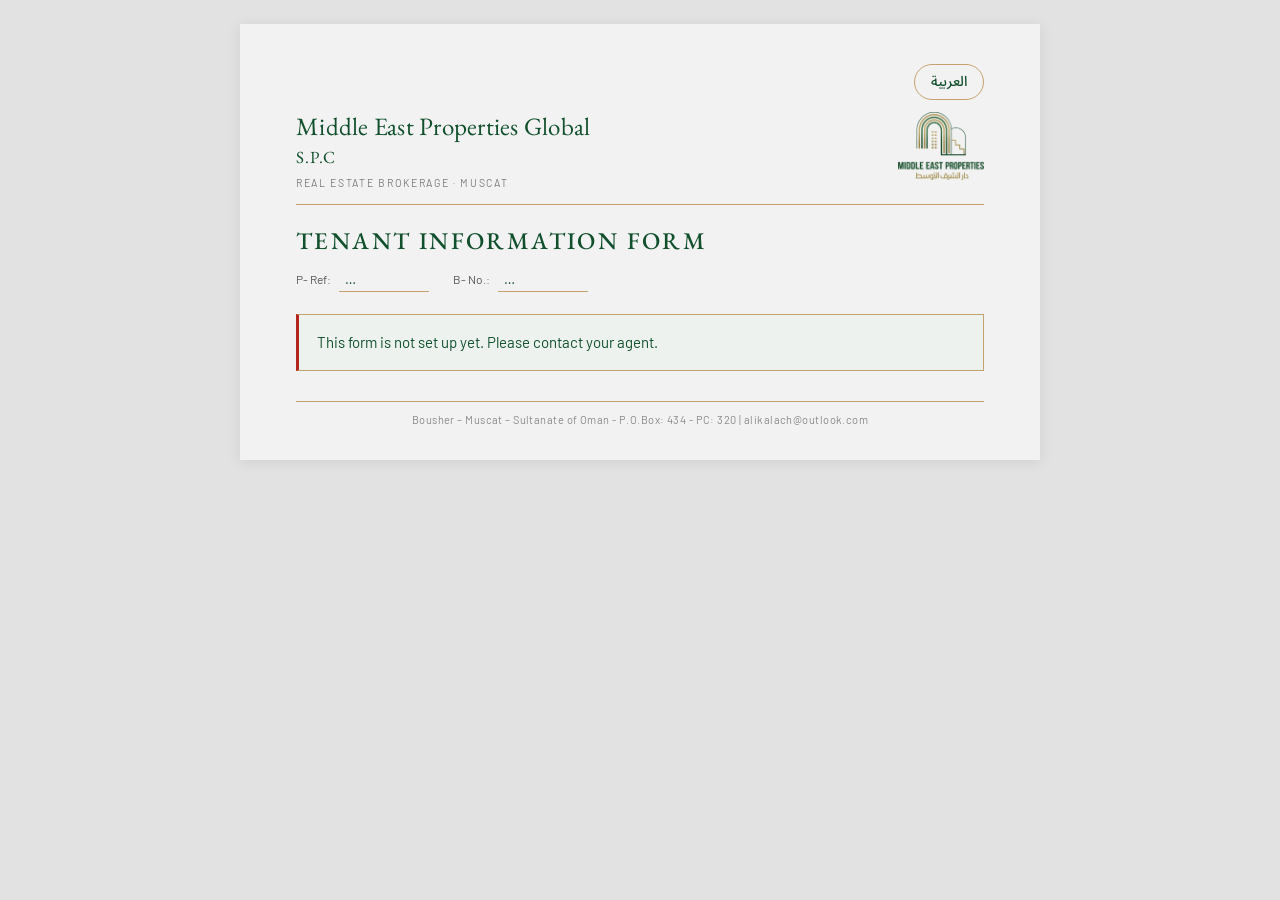
==== index.html @ 486138b1 "Add bilingual mobile tenant information form with Google Sheets backend Static page (EN/AR with RTL)" ====
<!DOCTYPE html>
<html lang="en" dir="ltr">
<head>
<meta charset="utf-8">
<meta name="viewport" content="width=device-width, initial-scale=1, viewport-fit=cover">
<meta name="robots" content="noindex, nofollow">
<meta name="theme-color" content="#11502C">
<title>Tenant Information Form – Middle East Properties Global</title>
<link rel="icon" type="image/png" href="assets/logo.png">
<link rel="preconnect" href="https://fonts.googleapis.com">
<link rel="preconnect" href="https://fonts.gstatic.com" crossorigin>
<link href="https://fonts.googleapis.com/css2?family=EB+Garamond:wght@400;500&family=Barlow:ital,wght@0,400;0,500;0,600;1,400&family=Amiri:wght@400;700&family=Noto+Sans+Arabic:wght@400;500;600&display=swap" rel="stylesheet">
<link rel="stylesheet" href="styles.css">
</head>
<body>
<main class="page">

  <div class="toolbar">
    <button type="button" id="lang-toggle" class="lang-toggle" lang="ar">العربية</button>
  </div>

  <header class="masthead">
    <div class="brand">
      <div class="brand-name" dir="ltr">Middle East Properties Global<br><span>S.P.C</span></div>
      <div class="brand-tag" data-i18n="tagline">Real Estate Brokerage · Muscat</div>
    </div>
    <img class="logo" src="assets/logo.png" alt="Middle East Properties Global S.P.C">
  </header>

  <div class="rule-gold"></div>

  <div class="title-row">
    <h1 data-i18n="title">Tenant Information Form</h1>
    <div class="refs">
      <div class="ref"><span class="ref-label" data-i18n="pref">P- Ref:</span><span class="ref-value" id="v-pref" dir="ltr">…</span></div>
      <div class="ref"><span class="ref-label" data-i18n="bno">B- No.:</span><span class="ref-value" id="v-bno" dir="ltr">…</span></div>
    </div>
  </div>

  <!-- Shown instead of the form while loading, or when the link is invalid -->
  <div id="status-panel" class="panel" role="status" aria-live="polite">
    <p id="status-text" data-i18n="loading">Loading property details…</p>
  </div>

  <form id="tenant-form" novalidate hidden>

    <section>
      <h2 class="section-title" data-i18n="detailsTitle">Tenant Details:</h2>
      <div class="table">
        <div class="thead">
          <div data-i18n="colItem">Item</div>
          <div data-i18n="colDetails">Details</div>
        </div>

        <div class="tr">
          <label class="td-label" for="full_name" data-i18n="full_name">Full Name</label>
          <div class="td-field"><input id="full_name" name="full_name" type="text" autocomplete="name" dir="auto" maxlength="200"><p class="err"></p></div>
        </div>
        <div class="tr">
          <label class="td-label" for="email"><span data-i18n="email">Email address</span> <span class="opt" data-i18n="optional">(optional)</span></label>
          <div class="td-field"><input id="email" name="email" type="email" autocomplete="email" inputmode="email" dir="ltr" maxlength="200"><p class="err"></p></div>
        </div>
        <div class="tr">
          <label class="td-label" for="nationality" data-i18n="nationality">Nationality</label>
          <div class="td-field"><input id="nationality" name="nationality" type="text" dir="auto" maxlength="200"><p class="err"></p></div>
        </div>
        <div class="tr">
          <label class="td-label" for="work_at" data-i18n="work_at">Work at</label>
          <div class="td-field"><input id="work_at" name="work_at" type="text" autocomplete="organization" dir="auto" maxlength="200"><p class="err"></p></div>
        </div>
        <div class="tr">
          <label class="td-label" for="position" data-i18n="position">In position of</label>
          <div class="td-field"><input id="position" name="position" type="text" autocomplete="organization-title" dir="auto" maxlength="200"><p class="err"></p></div>
        </div>
        <div class="tr">
          <label class="td-label" for="family_size" data-i18n="family_size">A family of (Number)</label>
          <div class="td-field"><input id="family_size" name="family_size" type="text" inputmode="numeric" maxlength="2" dir="ltr"><p class="err"></p></div>
        </div>
        <div class="tr">
          <label class="td-label" for="rental_amount" data-i18n="rental_amount">Rental amount agreed upon</label>
          <div class="td-field"><input id="rental_amount" name="rental_amount" type="text" dir="auto" maxlength="200"><p class="err"></p></div>
        </div>
        <div class="tr">
          <label class="td-label" for="payment_method" data-i18n="payment_method">Payment method</label>
          <div class="td-field"><input id="payment_method" name="payment_method" type="text" dir="auto" maxlength="200"><p class="err"></p></div>
        </div>
        <div class="tr">
          <label class="td-label" for="security_payment" data-i18n="security_payment">Security payment</label>
          <div class="td-field"><input id="security_payment" name="security_payment" type="text" dir="auto" maxlength="200"><p class="err"></p></div>
        </div>
        <div class="tr">
          <label class="td-label" for="contract_start_date" data-i18n="contract_start_date">Contract start date</label>
          <div class="td-field"><input id="contract_start_date" name="contract_start_date" type="date"><p class="err"></p></div>
        </div>
        <div class="tr">
          <label class="td-label" for="potential_move_in_date" data-i18n="potential_move_in_date">Potential move-in date</label>
          <div class="td-field"><input id="potential_move_in_date" name="potential_move_in_date" type="date"><p class="err"></p></div>
        </div>
        <div class="tr">
          <div class="td-label" data-i18n="agent_fee">Agent fee (%)</div>
          <div class="td-field"><span class="readonly" id="v-fee" dir="ltr">…</span></div>
        </div>
      </div>
    </section>

    <section>
      <h2 class="section-title"><label for="tenant_note"><span data-i18n="noteTitle">Tenant’s Note &amp; Feedback:</span> <span class="opt" data-i18n="optional">(optional)</span></label></h2>
      <textarea id="tenant_note" dir="auto" name="tenant_note" rows="3" maxlength="1000"></textarea>
    </section>

    <div class="confirm">
      <label class="check">
        <input id="confirmed" name="confirmed" type="checkbox">
        <span data-i18n="confirm">The tenant confirmed the accuracy of the above data and agreed to it.</span>
      </label>
      <p class="err" id="err-confirmed"></p>
    </div>

    <div class="sign">
      <div class="sign-col">
        <input id="tenant_signature" name="tenant_signature" type="text" class="sign-input" autocomplete="name" dir="auto" maxlength="200" aria-describedby="sig-hint">
        <label class="sign-label" for="tenant_signature" data-i18n="signature">Tenant Signature</label>
        <p class="hint" id="sig-hint" data-i18n="signatureHint">Type your full name above — it counts as your signature.</p>
        <p class="err"></p>
      </div>
      <div class="sign-col">
        <input id="tenant_date" name="tenant_date" type="date" class="sign-input">
        <label class="sign-label" for="tenant_date" data-i18n="date">Date</label>
        <p class="err"></p>
      </div>
    </div>

    <!-- Hidden from people; bots tend to fill it -->
    <div class="hp" aria-hidden="true">
      <label for="website">Website</label>
      <input id="website" name="website" type="text" tabindex="-1" autocomplete="off">
    </div>

    <p id="form-error" class="form-error" role="alert" hidden></p>

    <button id="send" type="submit" class="send" data-i18n="send">Send</button>
  </form>

  <div id="success-panel" class="panel panel-success" role="status" aria-live="polite" hidden>
    <p class="success-title" data-i18n="successTitle">Thank you!</p>
    <p data-i18n="successText">Your information has been received successfully.</p>
  </div>

  <footer class="foot">
    <div class="rule-gold"></div>
    <p><span data-i18n="footer">Bousher – Muscat – Sultanate of Oman - P.O.Box: 434 - PC: 320</span><span class="sep"> | </span><a href="mailto:alikalach@outlook.com" dir="ltr">alikalach@outlook.com</a></p>
  </footer>

</main>
<script src="app.js"></script>
</body>
</html>
---- styles.css ----
/* Brand colours and type from design/Tenant Information Form.dc.html */
:root {
  --green: #11502C;
  --gold: #C5A16F;
  --page: #F2F2F2;
  --desk: #E2E2E2;
  --text: #2A2A2A;
  --label: #333;
  --muted: #7C7C7C;
  --foot: #8A8A8A;
  --line: #D5D5D5;
  --zebra: #EAEAEA;
  --tint: #EDF2EE;
  --error: #B3261E;
  --serif: 'EB Garamond', Garamond, Georgia, serif;
  --sans: 'Barlow', Helvetica, Arial, sans-serif;
}

html[dir="rtl"] {
  --serif: 'Amiri', 'EB Garamond', serif;
  --sans: 'Noto Sans Arabic', 'Barlow', Tahoma, sans-serif;
}

* { box-sizing: border-box; }

html { -webkit-text-size-adjust: 100%; }

body {
  margin: 0;
  background: var(--desk);
  color: var(--text);
  font-family: var(--sans);
  font-size: 15px;
  line-height: 1.45;
}

a { color: var(--green); }
a:hover { color: var(--gold); }

[hidden] { display: none !important; }

.page {
  max-width: 800px;
  min-height: 100vh;
  margin: 0 auto;
  padding: 18px 16px 20px;
  background: var(--page);
  display: flex;
  flex-direction: column;
  gap: 22px;
}

@media (min-width: 840px) {
  .page {
    margin: 24px auto;
    min-height: auto;
    padding: 40px 56px 32px;
    box-shadow: 0 2px 14px rgba(0, 0, 0, 0.08);
  }
}

/* Language button */
.toolbar { display: flex; justify-content: flex-end; margin-bottom: -10px; }
.lang-toggle {
  font: 500 14px/1 'Noto Sans Arabic', var(--sans);
  color: var(--green);
  background: transparent;
  border: 1px solid var(--gold);
  border-radius: 999px;
  padding: 8px 16px;
  cursor: pointer;
  min-height: 36px;
}
.lang-toggle:lang(en) { font-family: 'Barlow', sans-serif; letter-spacing: 0.04em; }
.lang-toggle:hover, .lang-toggle:focus-visible { background: rgba(197, 161, 111, 0.12); outline: none; }

/* Header */
.masthead { display: flex; align-items: flex-start; justify-content: space-between; gap: 16px; }
.brand-name {
  font-family: 'EB Garamond', Garamond, serif;
  font-size: 23px;
  line-height: 1.12;
  color: var(--green);
  letter-spacing: 0.01em;
  text-align: left;
}
.brand-name span { font-size: 16px; letter-spacing: 0.06em; }
.brand-tag {
  margin-top: 7px;
  font-size: 10.5px;
  letter-spacing: 0.16em;
  text-transform: uppercase;
  color: var(--muted);
}
.logo { height: 68px; width: auto; flex: none; display: block; }

@media (min-width: 600px) {
  .brand-name { font-size: 25px; }
  .brand-name span { font-size: 17px; }
}

.rule-gold { height: 1px; background: var(--gold); }
.masthead + .rule-gold { margin-top: -8px; }

/* Title + references */
.title-row { display: flex; flex-wrap: wrap; align-items: flex-end; justify-content: space-between; gap: 12px 28px; }
h1 {
  margin: 0;
  font-family: var(--serif);
  font-weight: 500;
  font-size: 24px;
  line-height: 1.15;
  color: var(--green);
  letter-spacing: 0.10em;
  text-transform: uppercase;
}
.refs { display: flex; gap: 24px; flex-wrap: wrap; }
.ref { display: flex; align-items: baseline; gap: 8px; }
.ref-label { font-size: 12px; color: #555; white-space: nowrap; }
.ref-value {
  display: inline-block;
  min-width: 90px;
  padding: 2px 6px;
  border-bottom: 1px solid var(--gold);
  font-size: 14px;
  color: var(--green);
}

/* Sections */
section { margin: 0; }
.section-title {
  margin: 0 0 10px;
  font-family: var(--serif);
  font-weight: 400;
  font-size: 18px;
  color: var(--green);
}
.opt { font-family: var(--sans); font-size: 12px; color: var(--muted); font-style: italic; }

/* Details table */
.table { font-size: 14px; }
.thead, .tr { display: grid; grid-template-columns: 44% 1fr; }
.thead > div {
  background: var(--green);
  color: #fff;
  font-weight: 500;
  font-size: 11.5px;
  letter-spacing: 0.12em;
  text-transform: uppercase;
  padding: 10px 12px;
}
.tr { border: 1px solid var(--line); border-top: 0; }
.tr:nth-child(odd) { background: var(--zebra); } /* every 2nd row, as in the design */
.td-label { padding: 9px 12px; color: var(--label); border-inline-end: 1px solid var(--line); display: flex; align-items: center; gap: 4px; flex-wrap: wrap; }
.td-field { padding: 3px 6px; display: flex; flex-direction: column; justify-content: center; }

input, textarea {
  font-family: var(--sans);
  font-size: 16px; /* 16px stops iPhone from zooming in */
  color: var(--green);
  background: transparent;
  border: 0;
  outline: 0;
  width: 100%;
  padding: 8px 6px;
  border-radius: 0;
  min-height: 40px;
}
input:focus, textarea:focus { background: rgba(197, 161, 111, 0.10); }
input[type="date"] { -webkit-appearance: none; appearance: none; min-height: 40px; }
input[type="date"]::-webkit-date-and-time-value { text-align: start; }
html[dir="rtl"] input[type="email"], html[dir="rtl"] input[dir="ltr"] { text-align: right; }

.readonly { padding: 8px 6px; color: var(--green); font-size: 16px; }

textarea {
  display: block;
  resize: vertical;
  line-height: 32px;
  padding: 0 6px;
  min-height: 98px;
  /* Gold writing lines, like the two lines on the paper form */
  background-image: linear-gradient(to bottom, transparent 31px, var(--gold) 31px, var(--gold) 32px);
  background-size: 100% 32px;
  background-attachment: local;
}

/* Confirmation */
.confirm .check { display: flex; align-items: flex-start; gap: 10px; font-size: 14px; color: #3A3A3A; cursor: pointer; }
.check input {
  width: 22px; height: 22px; min-height: 0; flex: none; margin: 0;
  accent-color: var(--green);
}

/* Signature */
.sign { display: grid; grid-template-columns: 1fr; gap: 22px; }
@media (min-width: 600px) { .sign { grid-template-columns: 1fr 1fr; gap: 48px; } }
.sign-input { border-bottom: 1px solid var(--green); font-size: 17px; }
.sign-label {
  display: block;
  margin-top: 6px;
  font-size: 11.5px;
  letter-spacing: 0.08em;
  text-transform: uppercase;
  color: var(--green);
}
.hint { margin: 3px 0 0; font-size: 11px; font-style: italic; color: var(--muted); }

/* Errors */
.err { margin: 0; font-size: 12.5px; color: var(--error); }
.err:empty { display: none; }
.td-field .err { padding: 0 6px 6px; }
.invalid input, .invalid textarea, input.invalid { background: rgba(179, 38, 30, 0.06); }
.tr.invalid .td-label { color: var(--error); }
.sign-col.invalid .sign-input { border-bottom-color: var(--error); }
.form-error {
  margin: 0;
  padding: 10px 14px;
  border: 1px solid var(--error);
  border-inline-start-width: 3px;
  background: #FBEDEC;
  color: var(--error);
  font-size: 14px;
}

/* Send */
.send {
  align-self: flex-start;
  font: 500 15px/1 var(--sans);
  letter-spacing: 0.14em;
  text-transform: uppercase;
  color: #fff;
  background: var(--green);
  border: 0;
  border-bottom: 2px solid var(--gold);
  padding: 15px 44px;
  min-height: 48px;
  cursor: pointer;
}
.send:hover { background: #0d4124; }
.send:disabled { opacity: 0.6; cursor: progress; }

form { display: flex; flex-direction: column; gap: 24px; }

/* Panels: loading / invalid link / success */
.panel {
  border: 1px solid var(--gold);
  border-inline-start: 3px solid var(--green);
  background: var(--tint);
  padding: 16px 18px;
  color: var(--green);
  font-size: 15px;
  line-height: 1.5;
}
.panel p { margin: 0; }
.panel-error { border-inline-start-color: var(--error); }
.success-title { font-family: var(--serif); font-size: 22px; margin-bottom: 4px !important; }

/* Honeypot */
.hp { position: fixed; top: 0; inset-inline-start: 0; width: 1px; height: 1px; overflow: hidden; clip-path: inset(50%); opacity: 0; pointer-events: none; }

/* Footer */
.foot { margin-top: auto; padding-top: 8px; }
.foot p {
  margin: 10px 0 0;
  text-align: center;
  font-size: 11px;
  color: var(--foot);
  letter-spacing: 0.04em;
}
.foot a { color: var(--foot); text-decoration: none; }

/* Phones: label above field */
@media (max-width: 559px) {
  .thead { display: none; }
  .table { border-top: 3px solid var(--green); }
  .tr { grid-template-columns: 1fr; }
  .td-label { border-inline-end: 0; padding: 9px 10px 0; font-size: 13px; color: #555; }
  .td-field { padding: 0 4px 4px; }
  h1 { font-size: 21px; }
  .logo { height: 56px; }
  .send { align-self: stretch; }
  .foot .sep { display: block; height: 0; overflow: hidden; }
}

/* Arabic: no letter-spacing (it breaks joined letters) and no uppercase */
html[dir="rtl"] h1,
html[dir="rtl"] .brand-tag,
html[dir="rtl"] .thead > div,
html[dir="rtl"] .sign-label,
html[dir="rtl"] .send,
html[dir="rtl"] .foot p { letter-spacing: 0; text-transform: none; }
html[dir="rtl"] h1 { font-weight: 700; }
html[dir="rtl"] .opt, html[dir="rtl"] .hint { font-style: normal; }
html[dir="rtl"] .thead > div, html[dir="rtl"] .sign-label { font-size: 13px; }
html[dir="rtl"] .brand-tag { font-size: 12px; }
html[dir="rtl"] input[dir="auto"], html[dir="rtl"] textarea[dir="auto"] { text-align: right; }
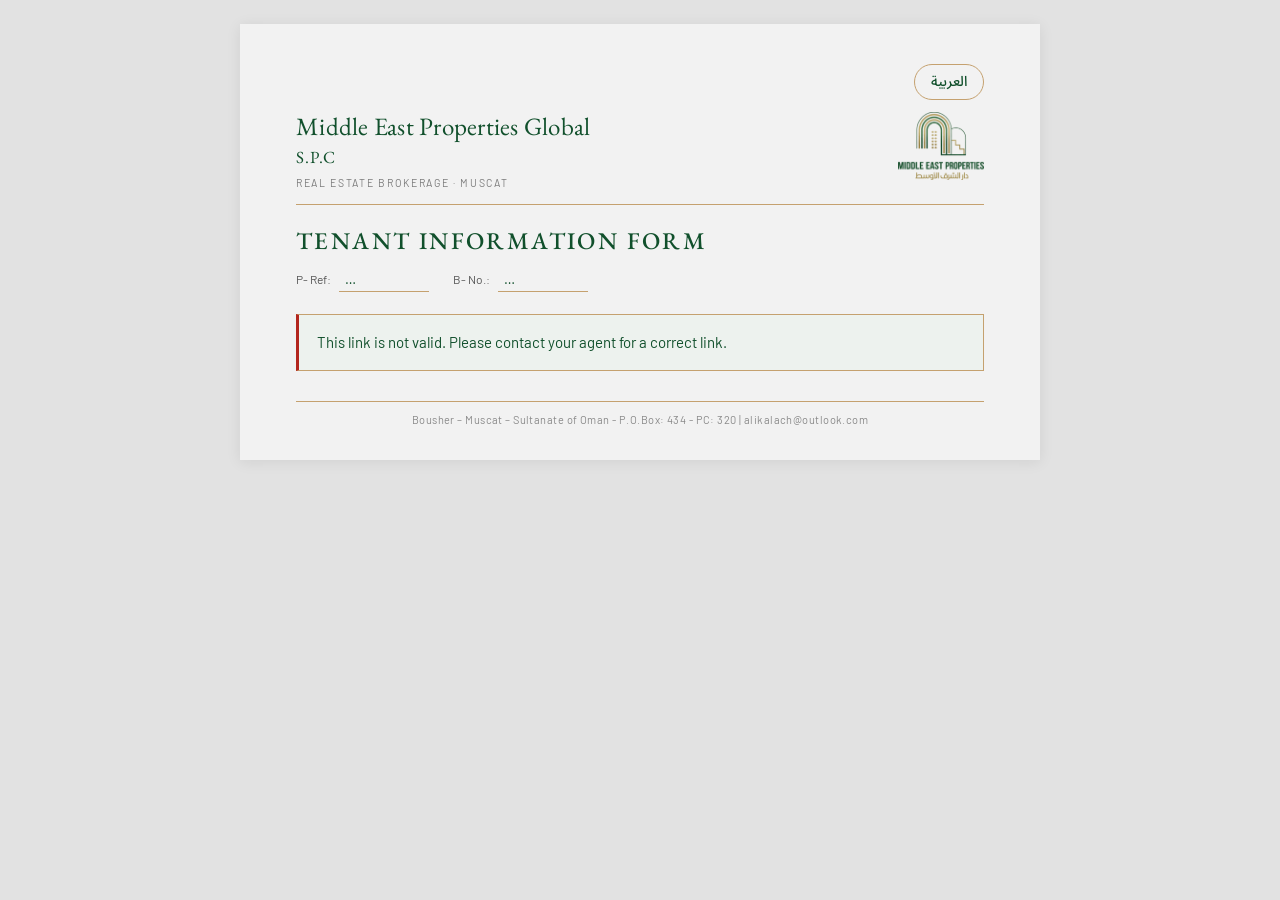
==== commit 4f1a3e4d: "Add tenant PDF copy (print) and owner PDF copy (Drive) - After a confirmed save the page asks whethe" ====
--- a/index.html
+++ b/index.html
@@ -132,8 +132,8 @@
 
     <!-- Hidden from people; bots tend to fill it -->
     <div class="hp" aria-hidden="true">
-      <label for="website">Website</label>
-      <input id="website" name="website" type="text" tabindex="-1" autocomplete="off">
+      <label for="mep_xq_alt7">Leave empty</label>
+      <input id="mep_xq_alt7" name="mep_xq_alt7" type="text" tabindex="-1" autocomplete="off">
     </div>
 
     <p id="form-error" class="form-error" role="alert" hidden></p>
@@ -152,6 +152,59 @@
   </footer>
 
 </main>
+
+<!-- Asked once, after the Script confirms the row was saved -->
+<div id="pdf-dialog" class="modal-backdrop" hidden>
+  <div class="modal" role="dialog" aria-modal="true" aria-labelledby="pdf-q" aria-describedby="pdf-help">
+    <p id="pdf-q" class="modal-title" data-i18n="pdfQuestion">Would you like to save a PDF copy of your information?</p>
+    <p id="pdf-help" class="modal-help" data-i18n="pdfHelp">Yes opens the print option — choose “Save as PDF” or “Save to Files”.</p>
+    <div class="modal-actions">
+      <button type="button" id="pdf-yes" class="send" data-i18n="yes">Yes</button>
+      <button type="button" id="pdf-no" class="btn-secondary" data-i18n="no">No</button>
+    </div>
+  </div>
+</div>
+
+<!-- Tenant copy: filled in after a successful send, shown only when printing -->
+<article id="print-copy" class="print-copy" aria-hidden="true">
+  <header class="masthead">
+    <div class="brand">
+      <div class="brand-name" dir="ltr">Middle East Properties Global<br><span>S.P.C</span></div>
+      <div class="brand-tag" data-i18n="tagline">Real Estate Brokerage · Muscat</div>
+    </div>
+    <img class="logo" src="assets/logo.png" alt="">
+  </header>
+  <div class="rule-gold"></div>
+  <h1 data-i18n="title">Tenant Information Form</h1>
+  <div class="pc-meta">
+    <div><span data-i18n="pref">P- Ref:</span> <b id="pc-pref" dir="ltr"></b>&emsp;<span data-i18n="bno">B- No.:</span> <b id="pc-bno" dir="ltr"></b></div>
+    <div><span data-i18n="refNo">Reference No.:</span> <b id="pc-ref" dir="ltr"></b>&emsp;<span data-i18n="submitted">Submitted:</span> <b id="pc-time" dir="ltr"></b></div>
+  </div>
+  <h2 class="section-title" data-i18n="detailsTitle">Tenant Details:</h2>
+  <table class="pc-table">
+    <thead><tr><th data-i18n="colItem">Item</th><th data-i18n="colDetails">Details</th></tr></thead>
+    <tbody id="pc-rows"></tbody>
+  </table>
+  <h2 class="section-title" data-i18n="noteTitle">Tenant’s Note &amp; Feedback:</h2>
+  <p id="pc-note" class="pc-note" dir="auto"></p>
+  <p class="pc-confirm">&#9745; <span data-i18n="confirm">The tenant confirmed the accuracy of the above data and agreed to it.</span></p>
+  <div class="pc-sign">
+    <div>
+      <p id="pc-signature" class="pc-line" dir="auto"></p>
+      <p class="sign-label" data-i18n="signature">Tenant Signature</p>
+      <p class="hint" data-i18n="signatureHint">Type your full name above — it counts as your signature.</p>
+    </div>
+    <div>
+      <p id="pc-date" class="pc-line" dir="ltr"></p>
+      <p class="sign-label" data-i18n="date">Date</p>
+    </div>
+  </div>
+  <footer class="foot">
+    <div class="rule-gold"></div>
+    <p><span data-i18n="footer">Bousher – Muscat – Sultanate of Oman - P.O.Box: 434 - PC: 320</span> | <span dir="ltr">alikalach@outlook.com</span></p>
+  </footer>
+</article>
+
 <script src="app.js"></script>
 </body>
 </html>
--- a/styles.css
+++ b/styles.css
@@ -295,3 +295,98 @@
 html[dir="rtl"] .thead > div, html[dir="rtl"] .sign-label { font-size: 13px; }
 html[dir="rtl"] .brand-tag { font-size: 12px; }
 html[dir="rtl"] input[dir="auto"], html[dir="rtl"] textarea[dir="auto"] { text-align: right; }
+
+/* PDF question (after a successful send) */
+.modal-backdrop {
+  position: fixed;
+  inset: 0;
+  z-index: 10;
+  display: flex;
+  align-items: center;
+  justify-content: center;
+  padding: 16px;
+  background: rgba(17, 80, 44, 0.35);
+}
+.modal {
+  width: 100%;
+  max-width: 420px;
+  background: var(--page);
+  border-top: 3px solid var(--green);
+  border-bottom: 1px solid var(--gold);
+  padding: 22px 20px 20px;
+  box-shadow: 0 8px 30px rgba(0, 0, 0, 0.2);
+}
+.modal-title { margin: 0 0 8px; font-family: var(--serif); font-size: 20px; line-height: 1.3; color: var(--green); }
+.modal-help { margin: 0 0 18px; font-size: 14px; color: #555; }
+.modal-actions { display: flex; gap: 12px; flex-wrap: wrap; }
+.modal-actions .send { align-self: auto; flex: 1; padding: 14px 20px; }
+.btn-secondary {
+  flex: 1;
+  font: 500 15px/1 var(--sans);
+  letter-spacing: 0.14em;
+  text-transform: uppercase;
+  color: var(--green);
+  background: transparent;
+  border: 1px solid var(--green);
+  padding: 14px 20px;
+  min-height: 48px;
+  cursor: pointer;
+}
+html[dir="rtl"] .btn-secondary { letter-spacing: 0; text-transform: none; }
+
+/* Tenant copy: hidden on screen, the only thing printed */
+.print-copy { display: none; }
+
+@media print {
+  @page { size: A4; margin: 0; }
+  html, body {
+    background: var(--page) !important;
+    -webkit-print-color-adjust: exact;
+    print-color-adjust: exact;
+  }
+  body > *:not(.print-copy) { display: none !important; }
+  .print-copy {
+    display: flex;
+    flex-direction: column;
+    gap: 5mm;
+    min-height: 296mm; /* a hair under A4 so no blank 2nd page */
+    padding: 14mm 15mm 11mm;
+    font-size: 10pt;
+    color: var(--text);
+  }
+  .print-copy .masthead + .rule-gold { margin-top: -2mm; }
+  .print-copy h1 { font-size: 20pt; }
+  .print-copy .section-title { font-size: 13pt; margin: 2mm 0 -2mm; }
+  .print-copy .brand-name { font-size: 19pt; }
+  .print-copy .brand-name span { font-size: 13pt; }
+  .print-copy .brand-tag { font-size: 8pt; }
+  .pc-meta { display: flex; justify-content: space-between; flex-wrap: wrap; gap: 2mm 8mm; font-size: 9pt; color: #555; }
+  .pc-meta b { color: var(--green); font-weight: 500; }
+  .pc-table { width: 100%; border-collapse: collapse; table-layout: fixed; font-size: 10pt; }
+  .pc-table th {
+    width: 44%;
+    text-align: start;
+    background: var(--green);
+    color: #fff;
+    font-weight: 500;
+    font-size: 8.5pt;
+    letter-spacing: 0.12em;
+    text-transform: uppercase;
+    padding: 2.4mm 3mm;
+  }
+  .pc-table th + th { width: auto; }
+  .pc-table td { border: 1px solid var(--line); padding: 1.6mm 3mm; color: #333; overflow-wrap: anywhere; }
+  .pc-table td + td { color: var(--green); }
+  .pc-table tr:nth-child(even) td { background: var(--zebra); }
+  .pc-note { margin: 0; min-height: 8mm; padding: 1mm 1mm 2mm; border-bottom: 1px solid var(--gold); color: var(--green); white-space: pre-wrap; overflow-wrap: anywhere; }
+  .pc-confirm { margin: 0; font-size: 9.5pt; color: #3A3A3A; }
+  .pc-sign { display: grid; grid-template-columns: 1fr 1fr; gap: 12mm; margin-top: 2mm; }
+  .pc-sign p { margin: 0; }
+  .pc-line { border-bottom: 1px solid var(--green); padding: 1mm; font-size: 12pt; color: var(--green); min-height: 8mm; }
+  .print-copy .sign-label { margin-top: 1.6mm; font-size: 8.5pt; }
+  .print-copy .hint { margin-top: 0.8mm; font-size: 8pt; }
+  .print-copy .foot { margin-top: auto; padding-top: 0; }
+  .print-copy .foot p { font-size: 7.5pt; margin-top: 2.5mm; }
+  html[dir="rtl"] .pc-table th { letter-spacing: 0; text-transform: none; font-size: 10pt; }
+  html[dir="rtl"] .print-copy td, html[dir="rtl"] .pc-note, html[dir="rtl"] .pc-line { text-align: right; }
+}
